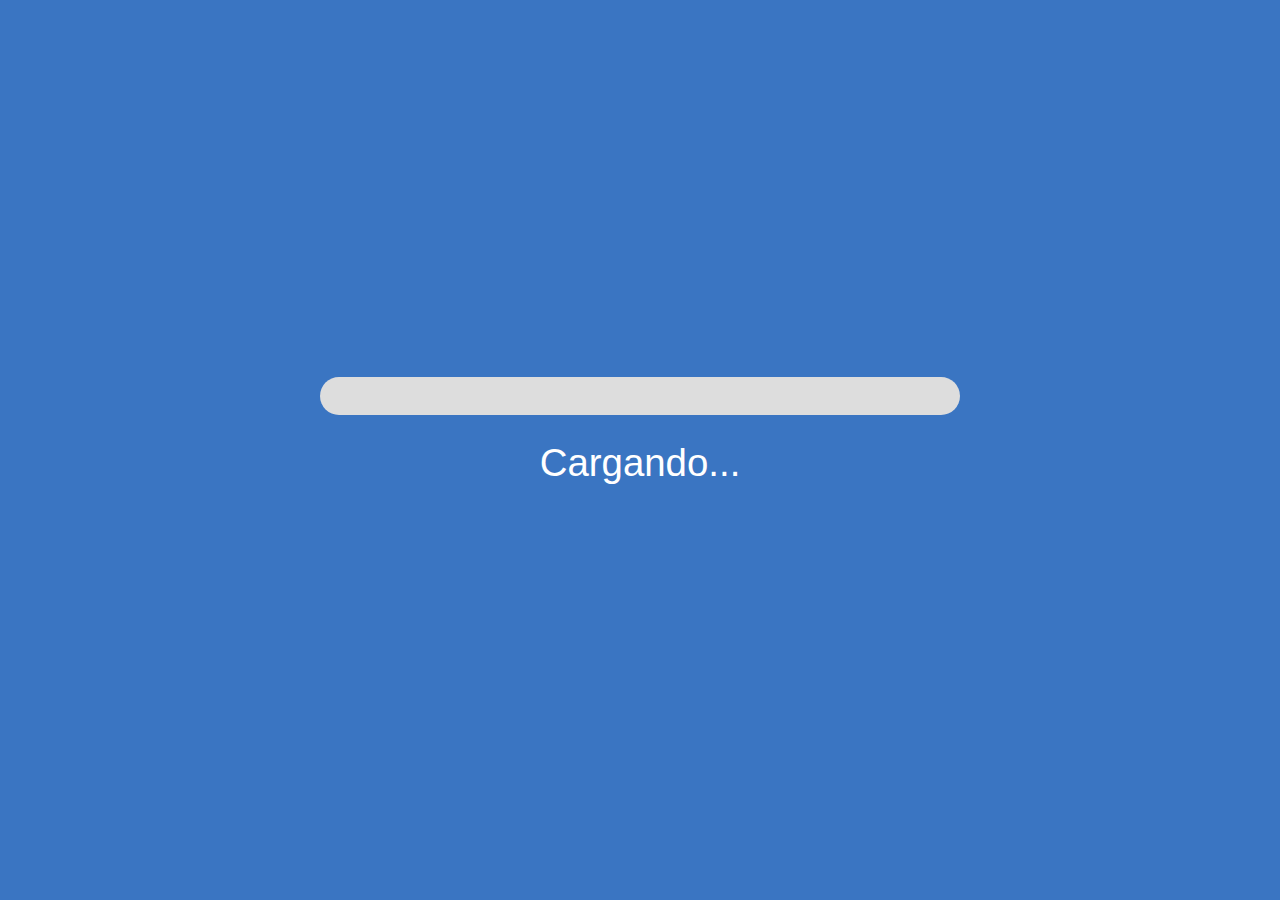
==== index.html @ 1fabf3e5 "feat: :rotating_light: Arreglo de modulos" ====
<!DOCTYPE html>
<html lang="en">

<head>
    <meta charset="UTF-8">
    <meta name="viewport" content="width=device-width, initial-scale=1.0">
    <title>Inicio</title>
    <link rel="stylesheet" href="../Css/estilos1.css">
</head>

<body>
    
    <!-- HEADER -->
    <!-- -------------------------------------------------------------------------------- -->
    <header>
        <div>
            <a href="/index.html"><img src="../img/logo.png" alt=""></a>
        </div>
        <h1>Cable Venta</h1>
    </header>
    <!-- NAV -->
    <!-- -------------------------------------------------------------------------------- -->
    <nav>

        <input type="checkbox" id="menu">
        <label for="menu"> ☰ </label>
        <ul>
            <li><a href="/index.html">Inicio</a></li>
            <li><a href="../Html/quienes_somos.html">Quienes Somos</a></li>
            <li><a href="../Html/carrito_de_compras.html">Carrito de Compras</a></li>
        </ul>

    </nav>
    <!-- MAIN -->
    <!-- -------------------------------------------------------------------------------- -->
    <main>
        <section>
            <h2>PRODUCTOS <b>DESTACADOS</b></h2>
        </section>
        <section>
            <div class="main--img">
                <img src="../img/Duplex2x12.png" alt="">
            </div>
            <h4>CABLE DUPLEX 2X12 DE 1 METRO</h4>
            <h5>$ 12000</h5>
            <div>
                <a href="/Html/carrito_de_compras.html"><button type="submit">AÑADIR AL CARRITO</button></a>
            </div>
        </section>
        <section>
            <div class="main--img">
                <img src="../img/RJ45.png" alt="">
            </div>
            <h4>PATCH CORD CAT 6 DE 1 METRO</h4>
            <h5>$ 9000</h5>
            <div>
                <button type="submit">AÑADIR AL CARRITO</button>
            </div>
        </section>
        <section>
            <div class="main--img">
                <img src="../img/Encauchetado2x12.png" alt="">
            </div>
            <h4>CABLE ENCAUCHETADO 2X12 DE 1 METRO</h4>
            <h5>$ 19000</h5>
            <div>
                <button type="submit">AÑADIR AL CARRITO</button>
            </div>
        </section>
        <section>
            <div class="main--img">
                <img src="../img/Alambre n 14 desnudo.png" alt="">
            </div>
            <h4>ALAMBRE N 14 DESNUDO ROLLO POR 100 METROS</h4>
            <h5>$ 5000</h5>
            <div>
                <button type="submit">AÑADIR AL CARRITO</button>
            </div>
        </section>
        <section>
            <div class="main--img">
                <img src="../img/Duplex2x18P.png" alt="">
            </div>
            <h4>CABLE DUPLEX 2X18 POLARIZADO X 100 MTS</h4>
            <h5>$ 17000</h5>
            <div>
                <button type="submit">AÑADIR AL CARRITO</button>
            </div>
        </section>
        <section>
            <div class="main--img">
                <img src="../img/cable-trenzado-3x12-fase-azul.png" alt="">
            </div>
            <h4>CABLE TRENZADO 3X12 FASE AZUL</h4>
            <h5>$ 7000</h5>
            <div>
                <button type="submit">AÑADIR AL CARRITO</button>
            </div>
        </section>
        <section>
            <div class="main--img">
                <img src="../img/Duplex2x12Cristal.png" alt="">
            </div>
            <h4>CABLE DUPLEX 2X12 CRISTAL X 50 MTS</h4>
            <h5>$ 3000</h5>
            <div>
                <button type="submit">AÑADIR AL CARRITO</button>
            </div>
        </section>
        <section>
            <div class="main--img">
                <img src="../img/vehiculox12 n.png" alt="">
            </div>
            <h4>CABLE VEHÍCULO N12 X METRO</h4>
            <h5>$ 20000</h5>
            <div>
                <button type="submit">AÑADIR AL CARRITO</button>
            </div>
        </section>
        <article class="container">
            <div class="container">
                <div class="loading-bar">
                    <div class="loading-fill"></div>
                </div>
                <p id="loading-text">Cargando...</p>
            </div>
        </article>
    </main>
    <!-- FOOTER -->
    <!-- -------------------------------------------------------------------------------- -->
    <footer>
        <section>
            <div>
                <a href="../Html/index.html"><img src="../img/logo.png" alt=""></a>
            </div>
        </section>
        <section>
            <div>
                <a href="https://web.whatsapp.com/"><img id="whatsapp" src="../img/whatsapp.png" alt=""></a>
            </div>
        </section>
        <section>
            <h5>Puntos de Venta</h5>
            <ul class="lista--texto">
                <li>Cra. 12 #2911, Centro, Bucaramanga, Santander, Colombia</li>
                <li> Calle 1 N # 16 D - 86 Barrio La Juventud, Bucaramanga, Santander, Colombia</li>
                <li>Calle 35 # 10-43, Bucaramanga, Santander, Colombia</li>
            </ul>
        </section>
        <section>
            <h5>Siguenos en Redes</h5>
            <div>
                <a href="https://www.facebook.com/"><img src="../img/facebook.png" alt=""></a>
            </div>
            <div>
                <a href="https://www.instagram.com/"><img src="../img/instagram.png" alt=""></a>
            </div>
            <div>
                <a href="https://x.com/i/flow/login"><img src="../img/twitter.png" alt=""></a>
            </div>
        </section>
        <section>
            <h5>Contactenos</h5>
            <ul>
                <li>311-555-2233</li>
                <li>613-255-3496</li>
                <li>info@ventacable.com.co</li>
            </ul>
        </section>
        <section>
            <h5>Medios de Pago</h5>
            <div><img src="../img/Visa.png" alt=""></div>
            <div><img src="../img/MasterCard.png" alt=""></div>
            <div><img src="../img/PayU.png" alt=""></div>
        </section>
        <section>
            <h5>Suscribase a nuestro boletin</h5>
            <form action="#" method="get" target="_blank" autocomplete="off">
                <div>
                    <label for="email">Email:</label>
                    <input type="email" id="email" name="email" placeholder="Juan123@gmail.com" autocomplete="on"
                        required>
                </div>
                <div>
                    <button type="submit">Enviar</button>
                </div>
            </form>
        </section>
        <section>
            <h5>Horarios de Atencion</h5>
            <ul>
                <li>Lun a Vie: 8 a.m. - 6 p.m.</li>
                <li>Sáb a Dom: 8 a.m. - 12 p.m.</li>
            </ul>
        </section>
        <section>
            <hr>
            <p>&copy; 2024 Mario Parra. Todos los derechos reservados.</p>
        </section>
    </footer>
</body>

</html>
---- Css/estilos1.css ----
html {
    /* background-image: url(); */
    background-color: rgb(58, 117, 194);
    background-size: 100vw;
    background-attachment: fixed;
}

/* MOVIL */
/* --------------------------------------------------- */
@media (max-width: 425px) {
    body {
        display: grid;
        grid-template-columns: repeat(1, 1fr);
        grid-template-rows: repeat(1, 1fr);
        grid-gap: 4vw;
    }

    /* HEADER */
    /* --------------------------------------------------- */
    header {
        display: flex;
        flex-direction: row;
        text-align: center;
        order: 2;
    }

    header h1 {
        font-size: 12vw;
        color: white;
        text-align: center;
        font-family: 'Trebuchet MS', 'Lucida Sans Unicode', 'Lucida Grande', 'Lucida Sans', Arial, sans-serif;
        margin: 6vw 0 0 4vw;
    }

    header div a img {
        width: 22vw;
        border-radius: 22px;
    }


    /* NAV */
    /* --------------------------------------------------- */
    nav {
        display: flex;
        flex-direction: column;
        position: sticky;
        top: 1vw;
        z-index: 1;
        text-align: center;
        background-color: white;
        border-radius: 10px;
        gap: 2vw;
        order: 1;
    }

    nav label {
        display: inline-block;
        border: 2px dashed black;
        border-radius: 5px;
        width: 12vw;
        height: 10vw;
        margin: 2vw 0 2vw 4vw;
        line-height: 11vw;
        font-weight: bold;
        user-select: none;
    }

    nav ul {
        display: none;

    }

    nav input:checked~ul {
        display: block;
    }

    nav input {
        display: none;
    }

    nav li {
        font-family: 'Lucida Sans', 'Lucida Sans Regular', 'Lucida Grande', 'Lucida Sans Unicode', Geneva, Verdana, sans-serif;
        border-radius: 10px;
        background: rgb(58, 117, 194);
        margin: 0 9vw 1vw 0;
        padding: 3vw;
        list-style: none;

    }

    nav a {
        text-decoration: none;
        color: yellow;
        font-size: 6vw;
    }

    nav li:hover {
        opacity: 85%;
        color: white;
    }

    /* MAIN */
    /* --------------------------------------------------- */
    main {
        background-color: rgb(44, 73, 116);
        display: grid;
        grid-template-columns: auto;
        grid-template-rows: auto;
        row-gap: 4vw;
        opacity: 90%;
        border-radius: 25px;
        order: 3;
        padding: 0 0 7vw;

    }
    .container{
        display: none;
    }
    
    section {
        
        border: solid 2px gold;
        border-radius: 25px;
        background-color: white;
        font-size: 4.5vw;
        padding: 0 0 0 3vw;
    }

    section h2 {
        color: gray;
        font-size: 7.5vw;
        font-family: 'Lucida Sans', 'Lucida Sans Regular', 'Lucida Grande', 'Lucida Sans Unicode', Geneva, Verdana, sans-serif;
        padding: 0 0 0 6vw;
    }

    :root{
        --color: black;
    }

    section h2 b{
        color: var(--color);
    }

    section+section {
        display: flex;
        flex-direction: column;
        text-align: center;
        border-radius: 0px;
        color: black;
        font-family: 'Lucida Sans', 'Lucida Sans Regular', 'Lucida Grande', 'Lucida Sans Unicode', Geneva, Verdana, sans-serif;
        margin: 5vw 5vw 0vw;
    }

    section+section em {
        color: black;
    }

    .main--img img {
        width: 50vw;
        height: 28vh;
        
    }

    section+section div button{
        
        background-color: #007bff; 
        color: #fff;
        border: none;
        border-radius: 5px;
        cursor: pointer;
        padding: 4vw 20vw 4VW ;
    }
    section h5 {
        color: black;
        font-size: 5vw;
        color: gold;
    }

    /* FOOTER */
    /* --------------------------------------------------- */
    footer {
        display: grid;
        background-color: black;
        grid-template-columns: auto;
        grid-template-rows: auto;
        grid-gap: 4vw;
        order: 4;
    }

    footer section {
        background-color: black;
        display: flex;
        flex-direction: column;
        text-align: center;
        border: none;
    }

    footer section div img {
        width: 50vw;
        order: 1;
    }
    footer section+section div img#whatsapp{
        width: 15vw;
        position: fixed;
        bottom: 1vw;
        z-index: 1vw;
        padding: 0 0 0 31vw;
        order: 2;
    }
    footer section+section h5{
        font-size: 6vw;
        color: white;
    }

    footer section+section+section {
        color: yellow;
        order: 3;

    }
    .lista--texto {
        padding: 0 0 0 1vw;
    }

    footer section+section+section  li{
        list-style: none;
        margin: 0 7vw 2vw 0 ;
    }

    footer section+section+section  li::before{
        content: '';
        display: inline-block;
        width: 5vw;
        height: 5vw;
        background-image: url(../img/mapa.png);
        background-repeat: no-repeat;
        background-size: cover;
        margin-right: 9vw;
    }

    footer section+section+section+section {
        order: 8;
    }

    footer section+section+section+section div img {
        width: 20vw;
        margin: 0 0 3vw ;
    }

    footer section+section+section+section+section {
        gap: 3vw;
        order: 5;
    }
    footer section+section+section+section+section ul li+li+li::before{
        background-image: none;
    }

    footer section+section+section+section+section  li::before{
        content: '';
        display: inline-block;
        width: 5vw;
        height: 5vw;
        background-image: url(../img/telefono.png);
        background-repeat: no-repeat;
        background-size: cover;
        margin-right: 9vw;
    }
    footer section+section+section+section+section+section {
        gap: 3vw;
        order: 7;
    }

    footer section+section+section+section+section+section div img{
        width: 19vw;
    }

    footer section+section+section+section+section+section+section {
        order: 6;
    }

    footer section+section+section+section+section+section+section form label{
        font-size: 5vw;
    }

    footer section+section+section+section+section+section+section form div{
        margin-bottom: 3vw;
    }

    footer section+section+section+section+section+section+section  li::before{
        content: '';
        display: inline-block;
        width: 5vw;
        height: 5vw;
        background-image: url(../img/reloj.png);
        background-repeat: no-repeat;
        background-size: cover;
        margin-right: 9vw;
    }

    footer section+section+section+section+section+section+section form button{
        padding: 3vw 5vw;
        background-color: #007bff; 
        color: #fff;
        border: none;
        border-radius: 5px;
        cursor: pointer;
    }

    footer section+section+section+section+section+section+section form button{
        background-color: #0056b3;
    }

    footer section+section+section+section+section+section+section+section {
        order: 3;
    }

    footer section+section+section+section+section+section+section+section+section {
        order: 9;
    }

    footer section+section+section+section+section+section+section+section hr {
        width: 70vw;
    }
}

@media (min-width: 426px) {
    header {
        display: none;
    }
    nav{
        display: none;
    }

    main section{
        display: none;
    }
    footer{
        display: none;
    }
    body {
        margin: 0;
        display: flex;
        justify-content: center;
        align-items: center;
        height: 100vh;
        background-color: rgb(58, 117, 194);
        font-family: Arial, sans-serif;
    }
    
    .container {
        text-align: center;
        width: 80vw;
    }
    
    .loading-bar {
        width: 100%;
        background-color: #ddd;
        border-radius: 2vw;
        overflow: hidden;
        height: 4vw;
        position: relative;
    }
    
    .loading-fill {
        height: 100%;
        width: 0;
        background-color: green;
        border-radius: 2vw 0 0 2vw;
        animation: load 300s linear infinite;
    }
    
    @keyframes load {
        0% {
            width: 0;
        }
        99.9% {
            width: 100%;
        }
        100% {
            width: 0;
        }
    }
    
    #loading-text {
        margin-top: 2vw;
        font-size: 4vw;
        color: white;
    }
    
    @media (min-width: 426px) {
        .container {
            width: 50vw;
        }
    
        .loading-bar {
            height: 3vw;
        }
    
        #loading-text {
            font-size: 3vw;
        }
    }
}
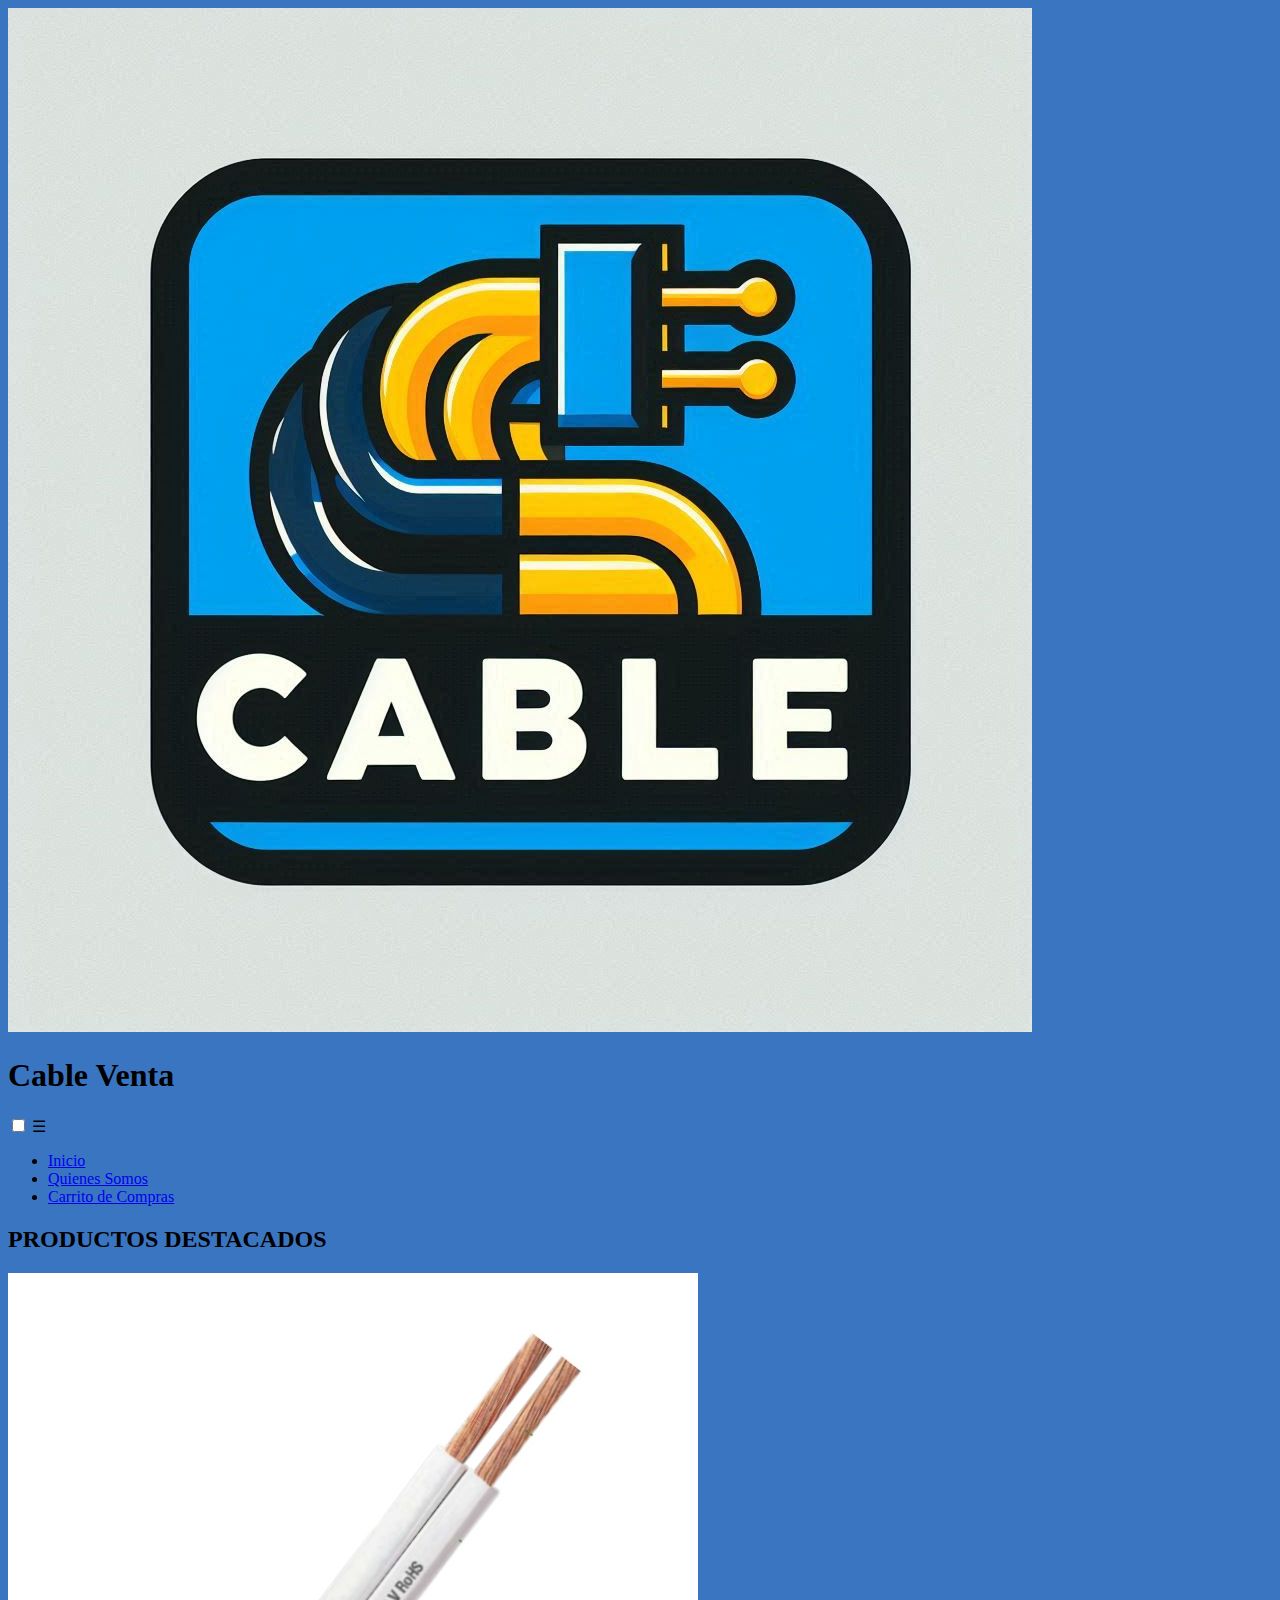
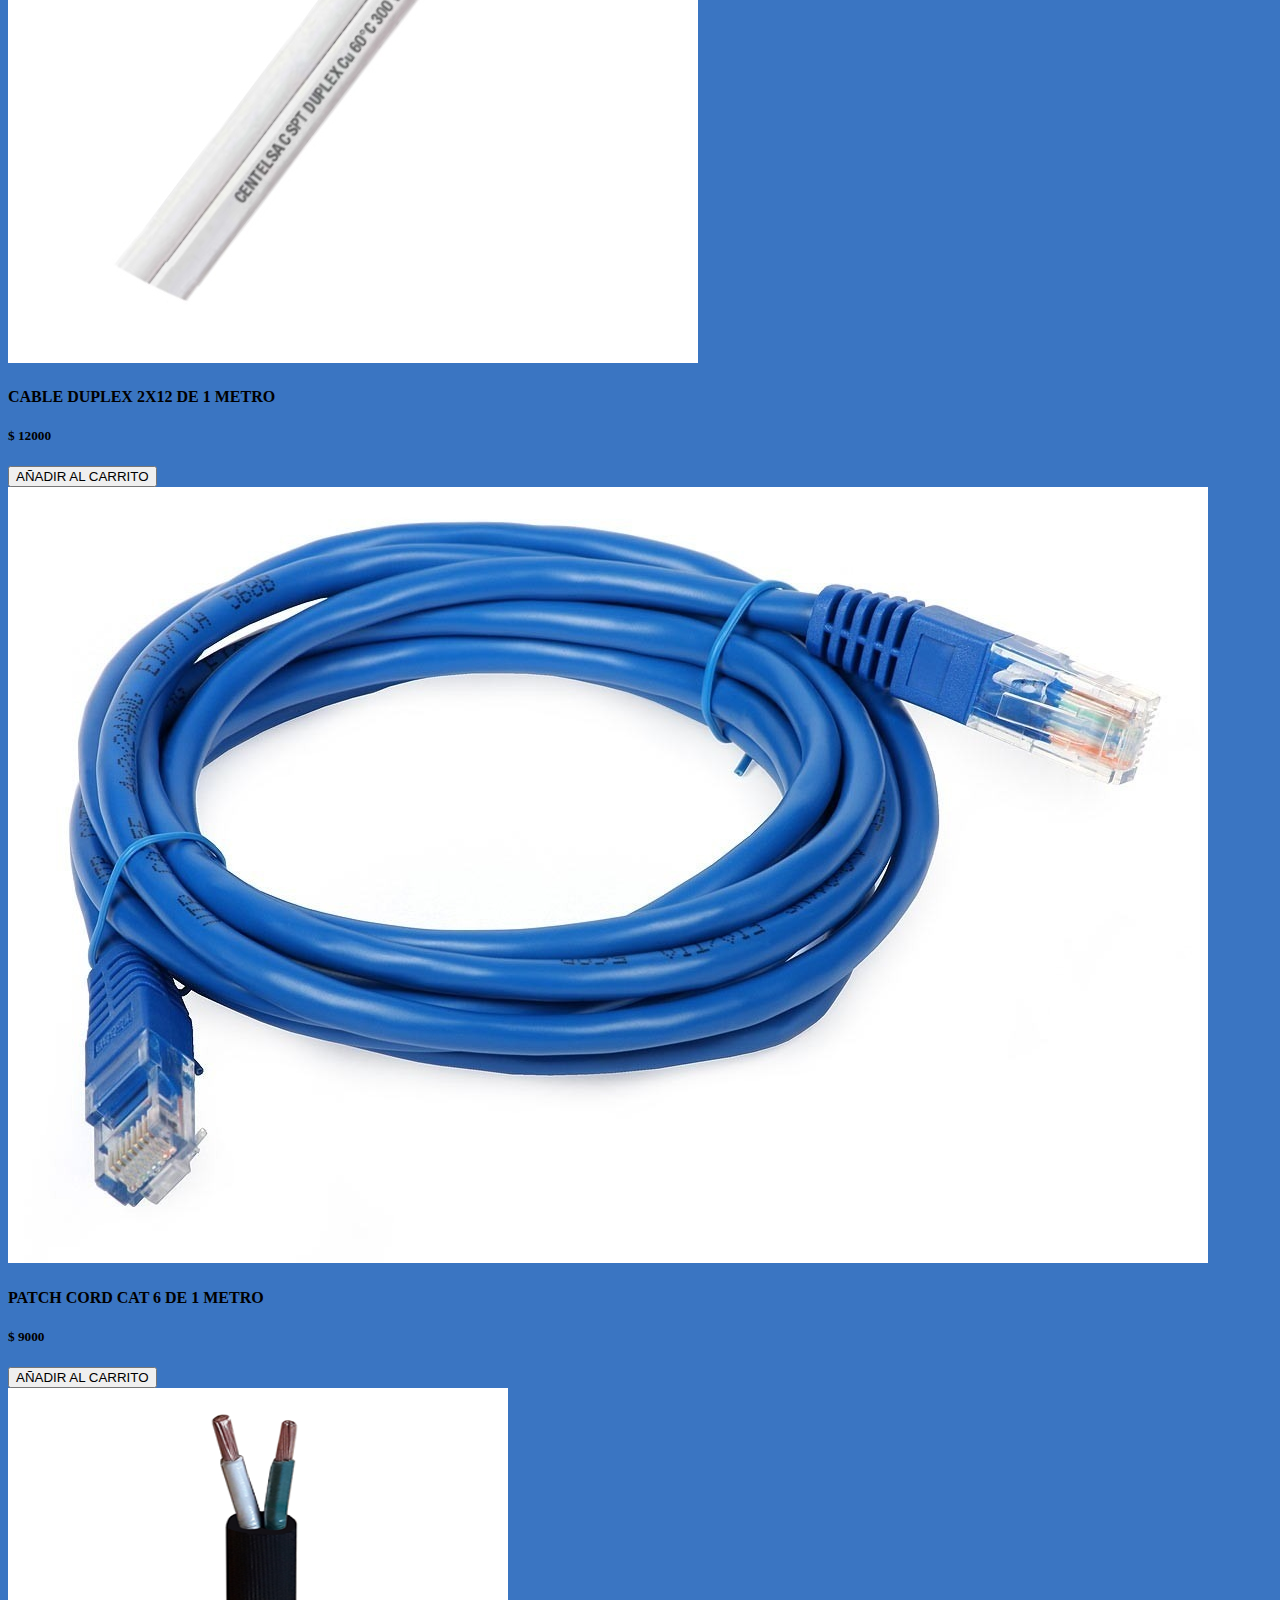
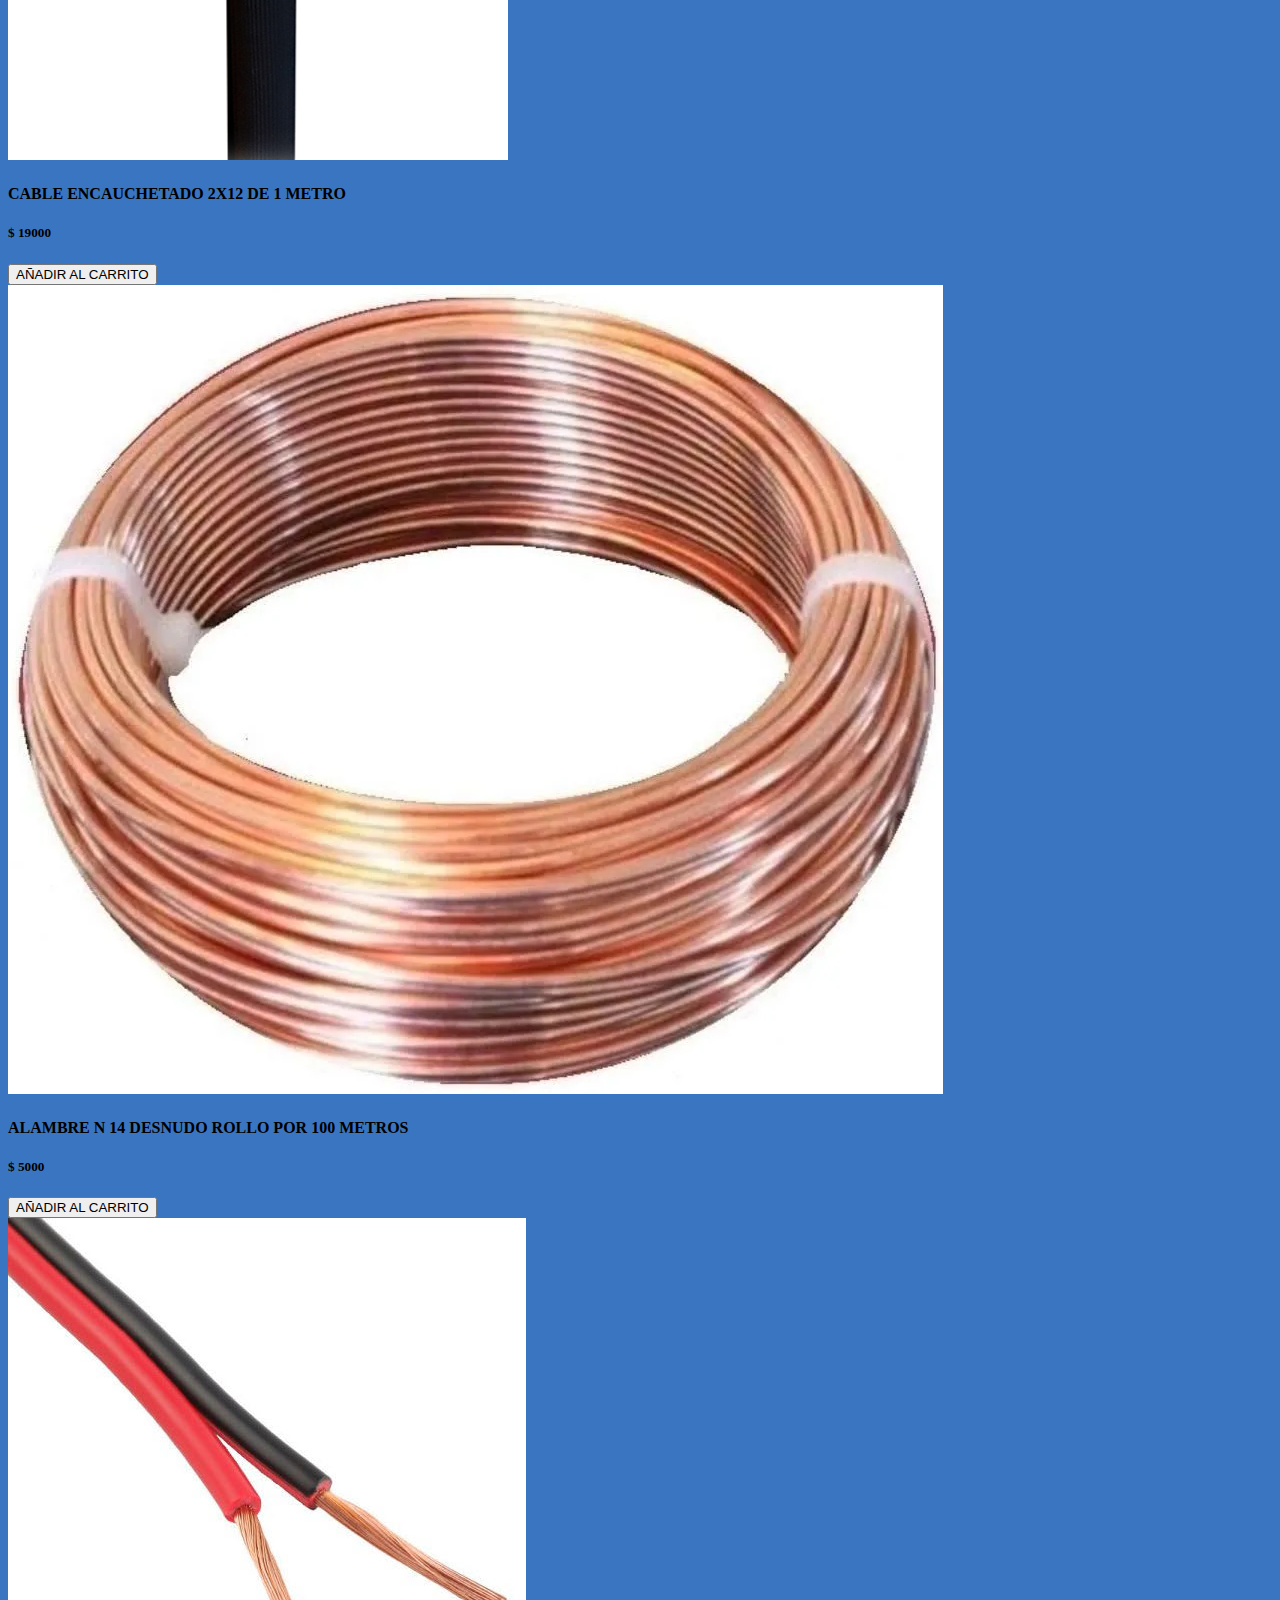
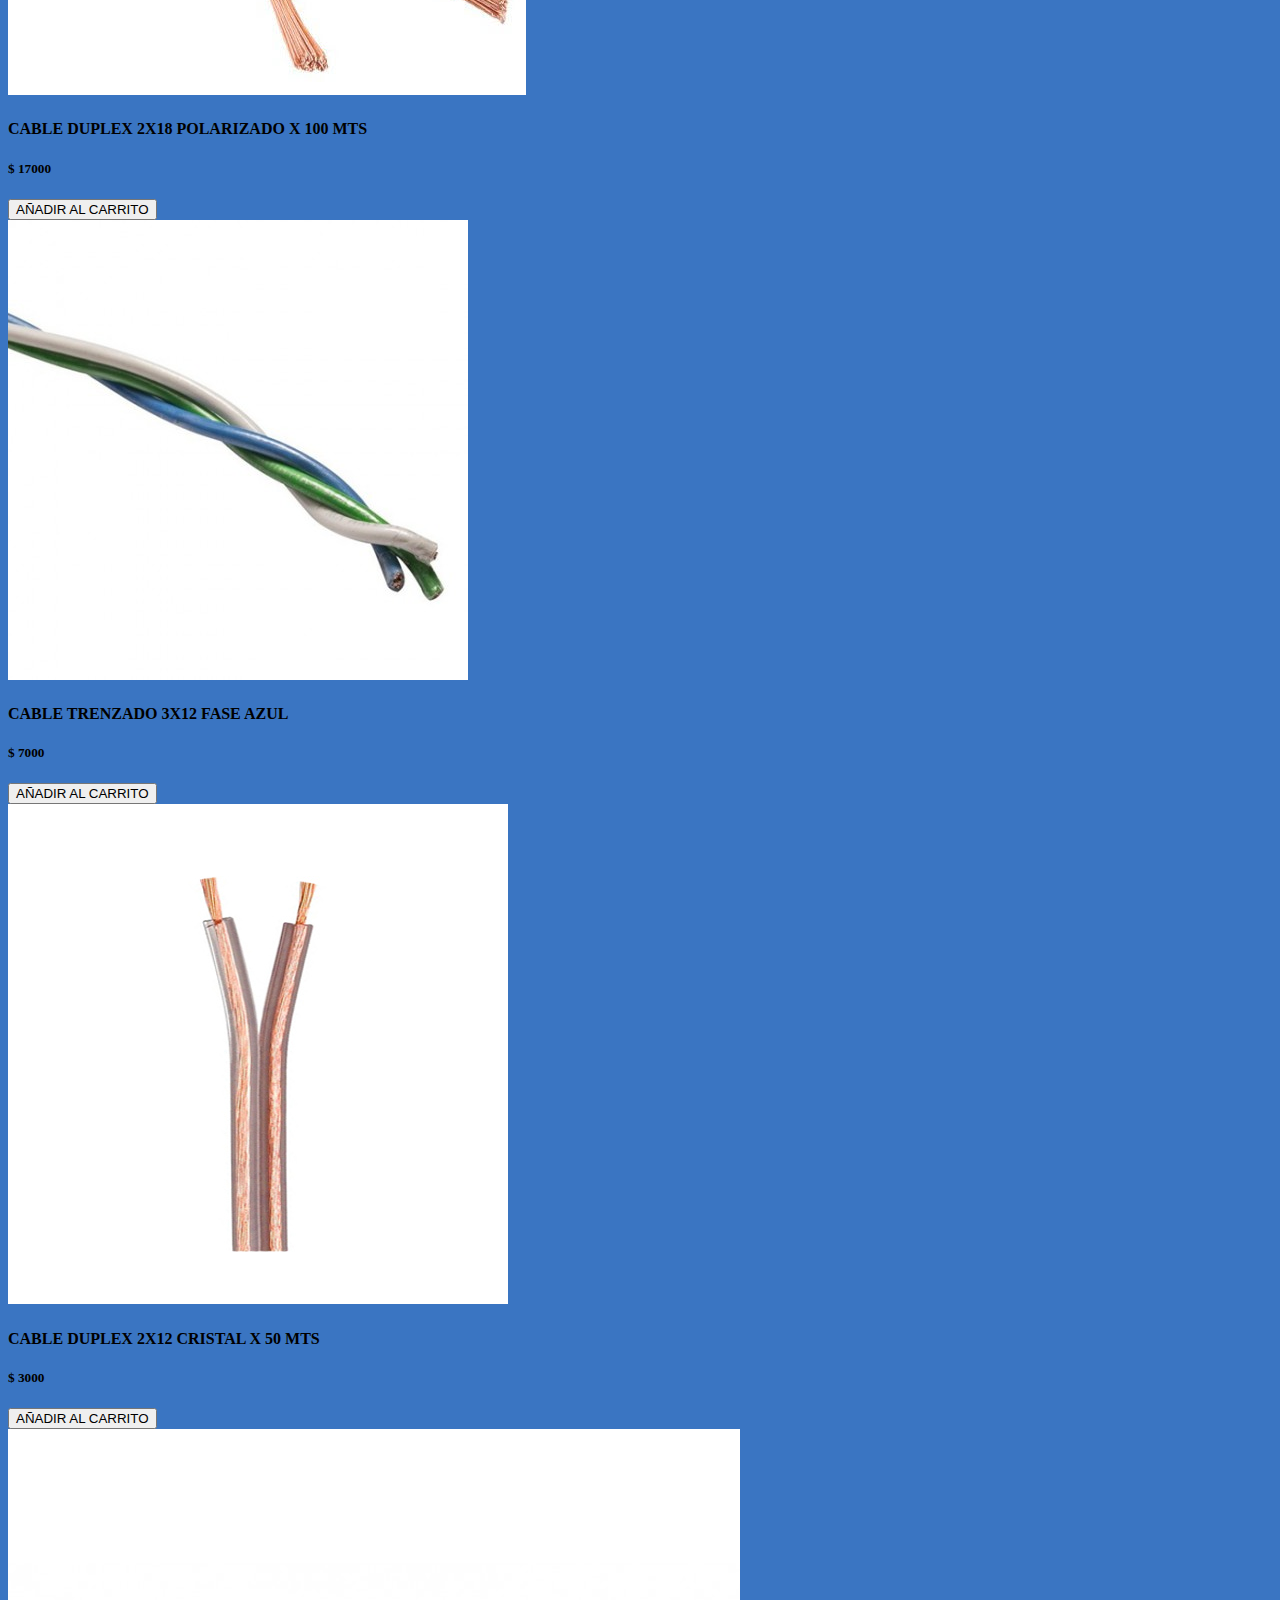
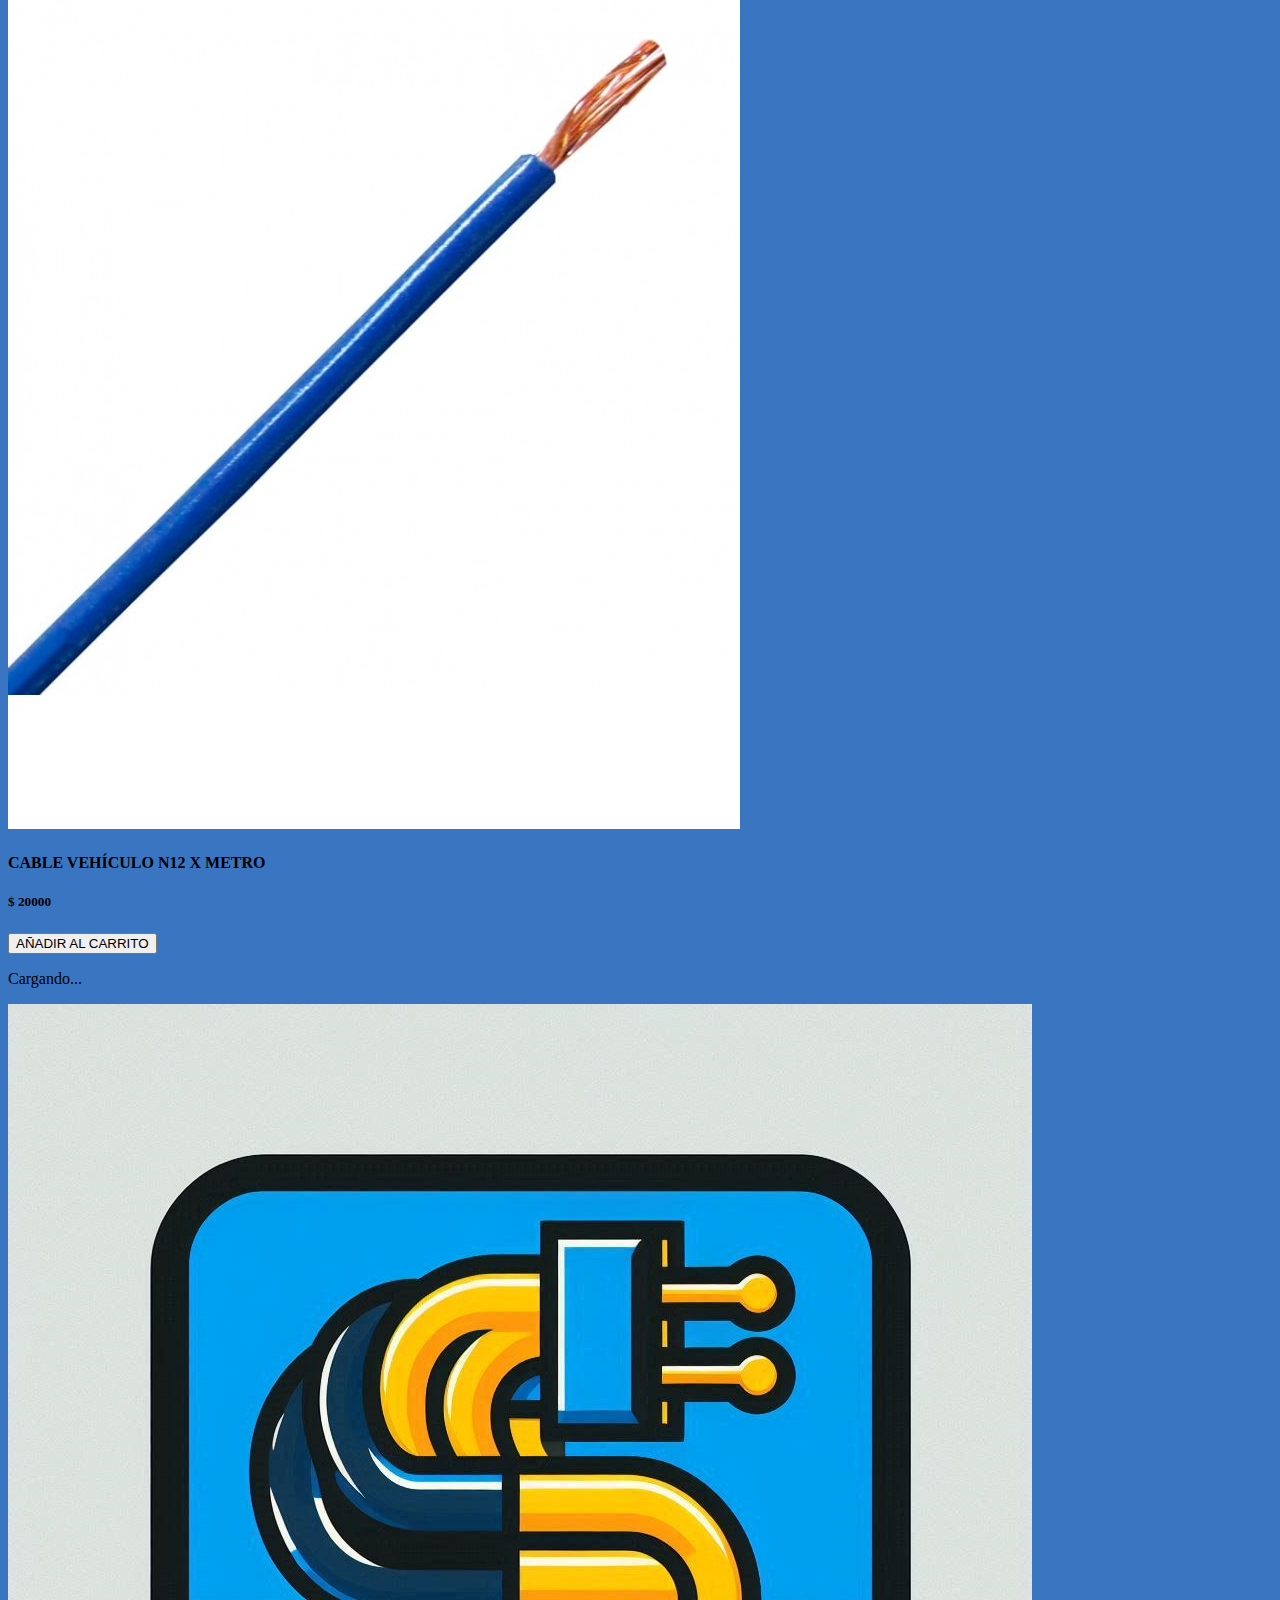
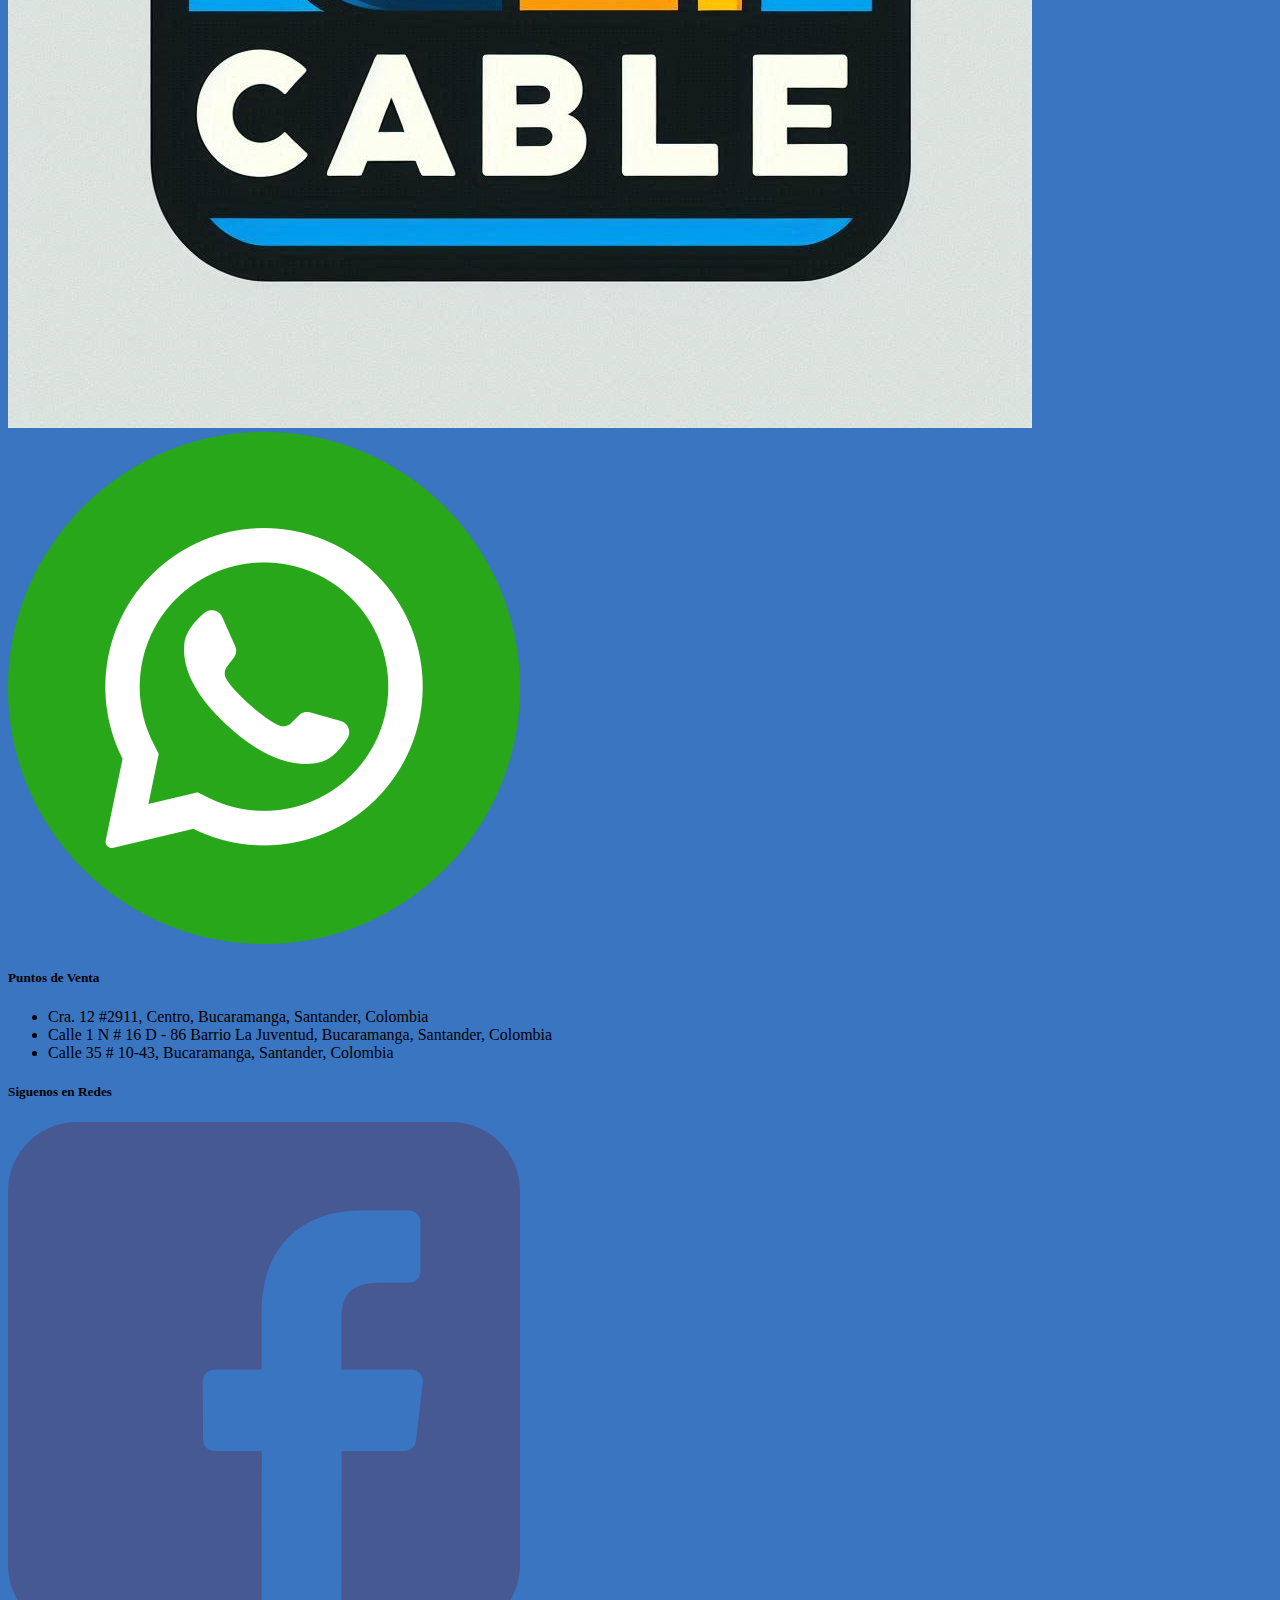
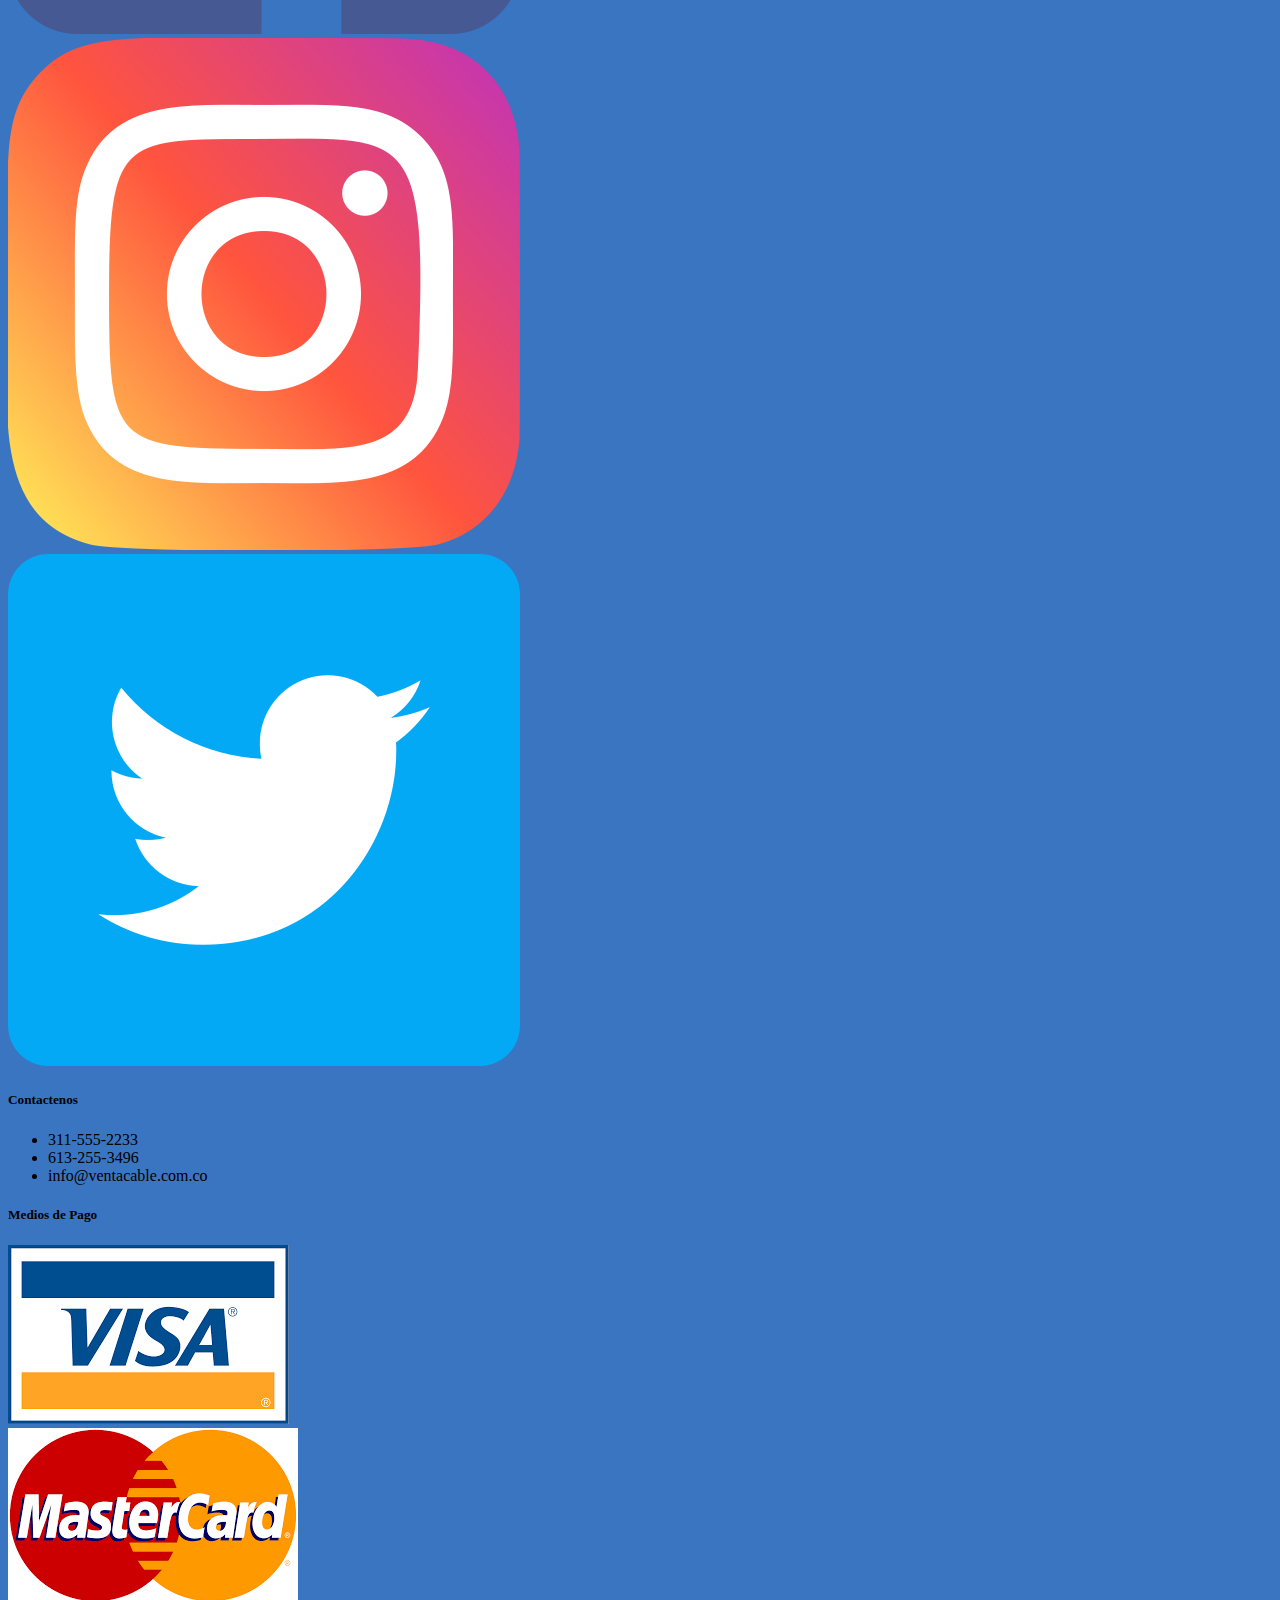
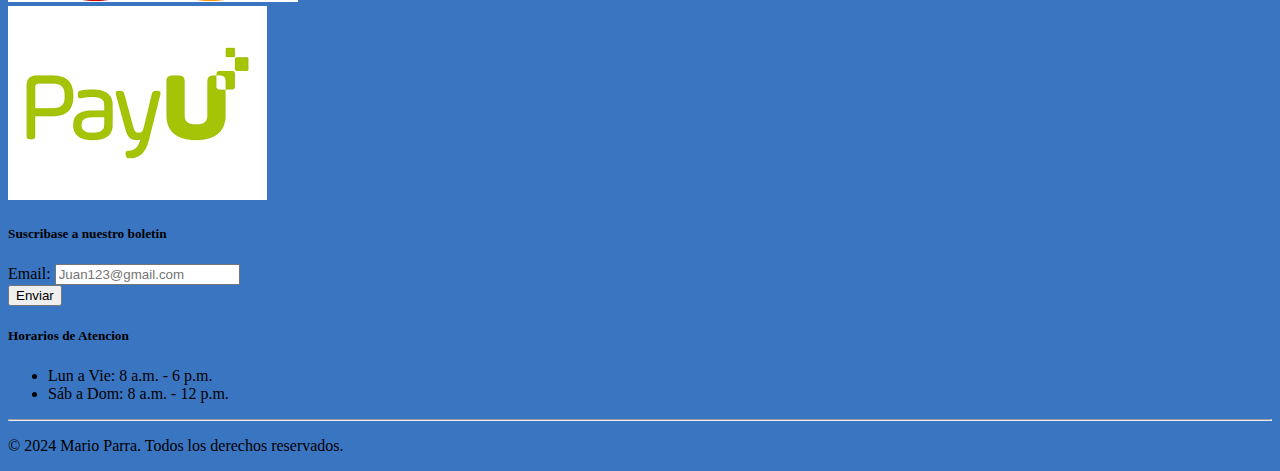
==== commit 40eb824b: "feat: :rotating_light: arrelgos en @media" ====
--- a/index.html
+++ b/index.html
@@ -5,7 +5,7 @@
     <meta charset="UTF-8">
     <meta name="viewport" content="width=device-width, initial-scale=1.0">
     <title>Inicio</title>
-    <link rel="stylesheet" href="../Css/estilos1.css">
+    <link rel="stylesheet" href="/Css/estilos1.css">
 </head>
 
 <body>
@@ -34,7 +34,7 @@
     <!-- MAIN -->
     <!-- -------------------------------------------------------------------------------- -->
     <main>
-        <section>
+        <section id="sec1">
             <h2>PRODUCTOS <b>DESTACADOS</b></h2>
         </section>
         <section>
@@ -129,17 +129,17 @@
     <!-- FOOTER -->
     <!-- -------------------------------------------------------------------------------- -->
     <footer>
-        <section>
+        <section id="secf1">
             <div>
                 <a href="../Html/index.html"><img src="../img/logo.png" alt=""></a>
             </div>
         </section>
-        <section>
+        <section id="secf2">
             <div>
                 <a href="https://web.whatsapp.com/"><img id="whatsapp" src="../img/whatsapp.png" alt=""></a>
             </div>
         </section>
-        <section>
+        <section id="secf3">
             <h5>Puntos de Venta</h5>
             <ul class="lista--texto">
                 <li>Cra. 12 #2911, Centro, Bucaramanga, Santander, Colombia</li>
@@ -147,7 +147,7 @@
                 <li>Calle 35 # 10-43, Bucaramanga, Santander, Colombia</li>
             </ul>
         </section>
-        <section>
+        <section id="secf4">
             <h5>Siguenos en Redes</h5>
             <div>
                 <a href="https://www.facebook.com/"><img src="../img/facebook.png" alt=""></a>
@@ -159,7 +159,7 @@
                 <a href="https://x.com/i/flow/login"><img src="../img/twitter.png" alt=""></a>
             </div>
         </section>
-        <section>
+        <section id="secf5">
             <h5>Contactenos</h5>
             <ul>
                 <li>311-555-2233</li>
@@ -167,13 +167,13 @@
                 <li>info@ventacable.com.co</li>
             </ul>
         </section>
-        <section>
+        <section id="secf6">
             <h5>Medios de Pago</h5>
             <div><img src="../img/Visa.png" alt=""></div>
             <div><img src="../img/MasterCard.png" alt=""></div>
             <div><img src="../img/PayU.png" alt=""></div>
         </section>
-        <section>
+        <section id="secf7">
             <h5>Suscribase a nuestro boletin</h5>
             <form action="#" method="get" target="_blank" autocomplete="off">
                 <div>
@@ -186,14 +186,14 @@
                 </div>
             </form>
         </section>
-        <section>
+        <section id="secf8"> 
             <h5>Horarios de Atencion</h5>
             <ul>
                 <li>Lun a Vie: 8 a.m. - 6 p.m.</li>
                 <li>Sáb a Dom: 8 a.m. - 12 p.m.</li>
             </ul>
         </section>
-        <section>
+        <section id="secf9">
             <hr>
             <p>&copy; 2024 Mario Parra. Todos los derechos reservados.</p>
         </section>
--- a/Css/estilos1.css
+++ b/Css/estilos1.css
@@ -321,83 +321,350 @@
         width: 70vw;
     }
 }
-
-@media (min-width: 426px) {
+/* TABLET */
+    /* --------------------------------------------------- */
+@media (min-width: 426px) and (max-width: 768px) {
+    body {
+        display: grid;
+        grid-template-columns: repeat(1, 1fr);
+        grid-template-rows: repeat(1, 1fr);
+        grid-gap: 4vw;
+    }
+
+    /* HEADER */
+    /* --------------------------------------------------- */
     header {
+        display: flex;
+        flex-direction: row;
+        text-align: center;
+        order: 2;
+    }
+
+    header h1 {
+        font-size: 17vw;
+        color: white;
+        text-align: center;
+        font-family: 'Trebuchet MS', 'Lucida Sans Unicode', 'Lucida Grande', 'Lucida Sans', Arial, sans-serif;
+        margin: 6vw 0 0 4vw;
+    }
+
+    header div a img {
+        width: 22vw;
+        border-radius: 22px;
+    }
+
+
+    /* NAV */
+    /* --------------------------------------------------- */
+    nav {
+        display: flex;
+        flex-direction: column;
+        position: sticky;
+        top: 1vw;
+        z-index: 1;
+        text-align: center;
+        background-color: white;
+        border-radius: 10px;
+        gap: 2vw;
+        order: 1;
+    }
+
+    nav label {
+        display: inline-block;
+        border: 2px dashed black;
+        border-radius: 5px;
+        width: 12vw;
+        height: 10vw;
+        margin: 2vw 0 2vw 4vw;
+        line-height: 11vw;
+        font-weight: bold;
+        user-select: none;
+    }
+
+    nav ul {
         display: none;
-    }
-    nav{
+
+    }
+
+    nav input:checked~ul {
+        display: block;
+    }
+
+    nav input {
         display: none;
     }
 
-    main section{
+    nav li {
+        font-family: 'Lucida Sans', 'Lucida Sans Regular', 'Lucida Grande', 'Lucida Sans Unicode', Geneva, Verdana, sans-serif;
+        border-radius: 10px;
+        background: rgb(58, 117, 194);
+        margin: 0 9vw 1vw 0;
+        padding: 3vw;
+        list-style: none;
+
+    }
+
+    nav a {
+        text-decoration: none;
+        color: yellow;
+        font-size: 6vw;
+    }
+
+    nav li:hover {
+        opacity: 85%;
+        color: white;
+    }
+
+    /* MAIN */
+    /* --------------------------------------------------- */
+    main {
+        background-color: rgb(44, 73, 116);
+        display: grid;
+        grid-template-columns: repeat(2, 1fr);
+        grid-template-rows: repeat(2, 1fr);
+        row-gap: 4vw;
+        opacity: 90%;
+        border-radius: 25px;
+        order: 3;
+        padding: 0 0 7vw;
+
+    }
+    .container{
         display: none;
     }
-    footer{
-        display: none;
-    }
-    body {
-        margin: 0;
-        display: flex;
-        justify-content: center;
+    
+    section {
+        
+        border: solid 2px gold;
+        border-radius: 25px;
+        background-color: white;
+        font-size: 4.5vw;
+        padding: 0 0 0 3vw;
+    }
+
+    #sec1{
+        grid-column-start: 1;
+        grid-column-end: 3;
+        grid-row-start: 1;
+        grid-row-end: 2;
+        display: flex;
         align-items: center;
-        height: 100vh;
-        background-color: rgb(58, 117, 194);
-        font-family: Arial, sans-serif;
-    }
-    
-    .container {
-        text-align: center;
-        width: 80vw;
-    }
-    
-    .loading-bar {
-        width: 100%;
-        background-color: #ddd;
-        border-radius: 2vw;
-        overflow: hidden;
-        height: 4vw;
-        position: relative;
-    }
-    
-    .loading-fill {
-        height: 100%;
-        width: 0;
-        background-color: green;
-        border-radius: 2vw 0 0 2vw;
-        animation: load 300s linear infinite;
-    }
-    
-    @keyframes load {
-        0% {
-            width: 0;
-        }
-        99.9% {
-            width: 100%;
-        }
-        100% {
-            width: 0;
-        }
-    }
-    
-    #loading-text {
-        margin-top: 2vw;
-        font-size: 4vw;
+    }
+
+    section h2 {
+        text-align: center;
+        color: gray;
+        font-size: 15vw;
+        font-family: 'Lucida Sans', 'Lucida Sans Regular', 'Lucida Grande', 'Lucida Sans Unicode', Geneva, Verdana, sans-serif;
+        padding: 0 0 0 6vw;
+        
+    }
+
+    :root{
+        --color: black;
+    }
+
+    section h2 b{
+        color: var(--color);
+    }
+
+    section+section {
+        display: flex;
+        flex-direction:column;
+        text-align: center;
+        border-radius: 0px;
+        color: black;
+        font-family: 'Lucida Sans', 'Lucida Sans Regular', 'Lucida Grande', 'Lucida Sans Unicode', Geneva, Verdana, sans-serif;
+        margin: 5vw 5vw 0vw;
+    }
+
+    section+section em {
+        color: black;
+    }
+
+    .main--img img {
+        width: 50vw;
+        height: 28vh;
+        
+    }
+
+    section+section div button{
+        
+        background-color: #007bff; 
+        color: #fff;
+        border: none;
+        border-radius: 5px;
+        cursor: pointer;
+        padding: 4vw 20vw 4VW ;
+    }
+    section h5 {
+        color: black;
+        font-size: 5vw;
+        color: gold;
+    }
+
+    /* FOOTER */
+    /* --------------------------------------------------- */
+    footer {
+        display: grid;
+        background-color: black;
+        grid-template-columns: repeat(2, 1fr);
+        grid-template-rows: repeat(2, 1fr);
+        grid-gap: 4vw;
+        order: 4;
+    }
+
+    footer section {
+        background-color: black;
+        display: flex;
+        flex-direction: column;
+        text-align: center;
+        border: none;
+    }
+
+    #secf1{
+        grid-column-start: 1;
+        grid-column-end: 3;
+    }
+
+    footer section div img {
+        width: 50vw;
+        order: 1;
+    }
+    footer section+section div img#whatsapp{
+        width: 15vw;
+        position: fixed;
+        bottom: 1vw;
+        z-index: 1vw;
+        padding: 0 0 0 31vw;
+        order: 2;
+    }
+
+    #secf2{
+        grid-column-start: 1;
+        grid-column-end: 3;
+        grid-row-start: 2;
+        grid-row-end: 3;
+    }
+
+    footer section+section h5{
+        font-size: 6vw;
         color: white;
     }
-    
-    @media (min-width: 426px) {
-        .container {
-            width: 50vw;
-        }
-    
-        .loading-bar {
-            height: 3vw;
-        }
-    
-        #loading-text {
-            font-size: 3vw;
-        }
+
+    footer section+section+section {
+        color: yellow;
+        order: 3;
+
+    }
+    .lista--texto {
+        padding: 0 0 0 1vw;
+    }
+
+    footer section+section+section  li{
+        list-style: none;
+        margin: 0 7vw 2vw 0 ;
+    }
+
+    footer section+section+section  li::before{
+        content: '';
+        display: inline-block;
+        width: 5vw;
+        height: 5vw;
+        background-image: url(../img/mapa.png);
+        background-repeat: no-repeat;
+        background-size: cover;
+        margin-right: 9vw;
+    }
+
+    footer section+section+section+section {
+        order: 8;
+    }
+
+    footer section+section+section+section div img {
+        width: 20vw;
+        margin: 0 0 3vw ;
+    }
+
+    footer section+section+section+section+section {
+        gap: 3vw;
+        order: 5;
+    }
+    footer section+section+section+section+section ul li+li+li::before{
+        background-image: none;
+    }
+
+    footer section+section+section+section+section  li::before{
+        content: '';
+        display: inline-block;
+        width: 5vw;
+        height: 5vw;
+        background-image: url(../img/telefono.png);
+        background-repeat: no-repeat;
+        background-size: cover;
+        margin-right: 9vw;
+    }
+    footer section+section+section+section+section+section {
+        gap: 3vw;
+        order: 7;
+    }
+
+    footer section+section+section+section+section+section div img{
+        width: 19vw;
+    }
+
+    footer section+section+section+section+section+section+section {
+        order: 6;
+    }
+
+    footer section+section+section+section+section+section+section form label{
+        font-size: 5vw;
+    }
+
+    footer section+section+section+section+section+section+section form div{
+        margin-bottom: 3vw;
+    }
+
+    footer section+section+section+section+section+section+section  li::before{
+        content: '';
+        display: inline-block;
+        width: 5vw;
+        height: 5vw;
+        background-image: url(../img/reloj.png);
+        background-repeat: no-repeat;
+        background-size: cover;
+        margin-right: 9vw;
+    }
+
+    footer section+section+section+section+section+section+section form button{
+        padding: 3vw 5vw;
+        background-color: #007bff; 
+        color: #fff;
+        border: none;
+        border-radius: 5px;
+        cursor: pointer;
+    }
+
+    footer section+section+section+section+section+section+section form button{
+        background-color: #0056b3;
+    }
+
+    footer section+section+section+section+section+section+section+section {
+        order: 3;
+    }
+
+    footer section+section+section+section+section+section+section+section+section {
+        order: 9;
+    }
+
+    footer section+section+section+section+section+section+section+section hr {
+        width: 70vw;
+    }
+
+    #secf9{
+        grid-column-start: 1;
+        grid-column-end: 3;
+        
     }
 }
     